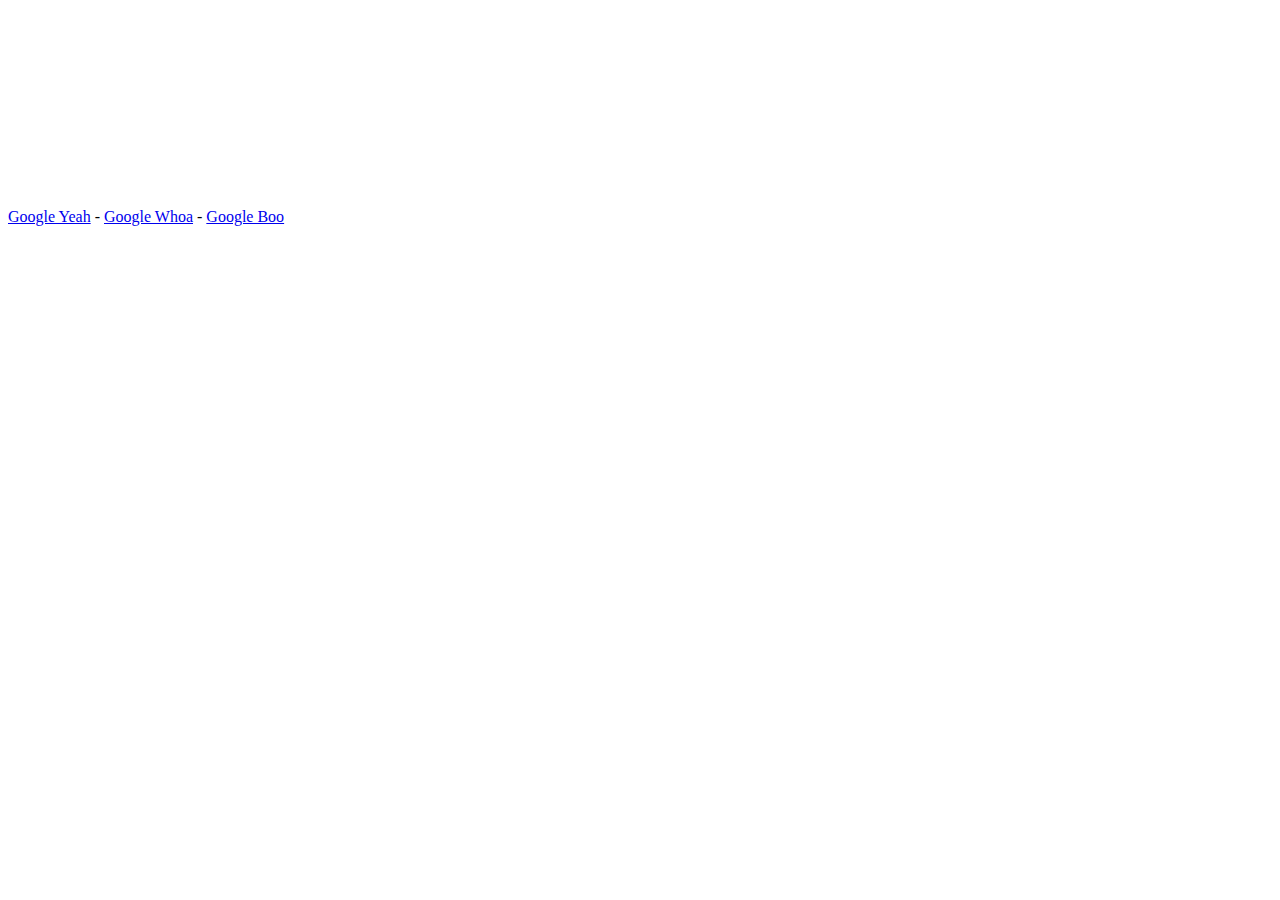
==== ding.html @ d84778eb "Basic of coin are there!" ====
<!DOCTYPE html> 
<html lang="en"> 
<head> 
  <meta charset="UTF-8"> 
  <title>Ding demo</title> 
  <meta name="author" content="Davide Casali - intenseminimalism.com" />
  <link rel="stylesheet" href="style.css" media="all" /> 
  
  <script src="ding.js"></script>
  <script>
    //var game = new Ding(["#gee", "#wee"]);
    var game = new Ding({
      "#gee": 1,
      "#wee": 5
    });
  </script>
</head> 
<body>
  <div style="height: 200px"></div>
  <a href="http://google.com/?s=yeah" id="gee">Google Yeah</a> - 
  <a href="http://google.com/?s=whoa" id="wee">Google Whoa</a> - 
  <a href="http://google.com" id="none">Google Boo</a>
</body>
</html>
---- style.css ----
/****** Coin */
.ding-sprite {
  background: transparent url(coin.gif) no-repeat;
  display: block;
  width: 80px;
  height: 80px;
}
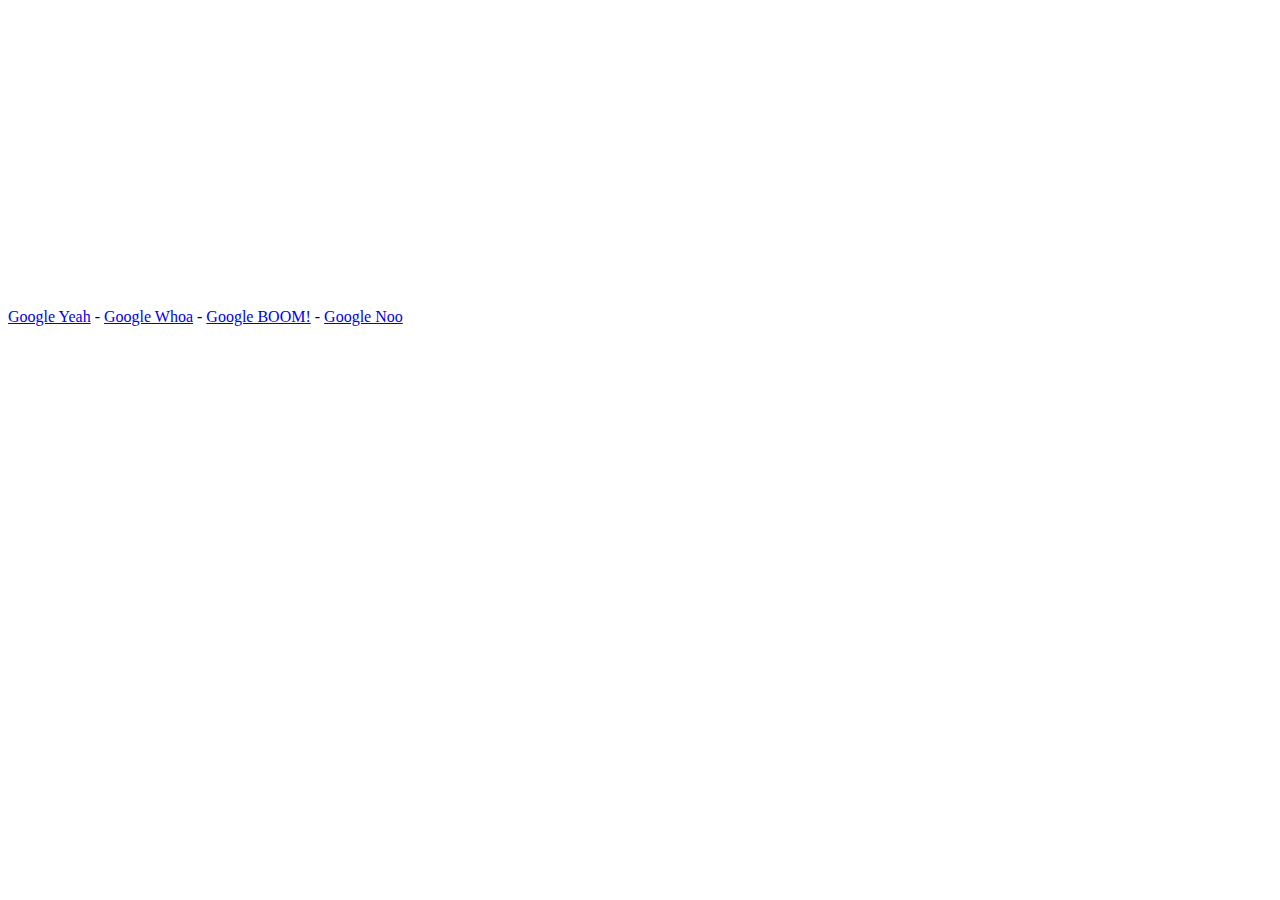
==== commit 4de7c793: "Test page updated with more links and space." ====
--- a/ding.html
+++ b/ding.html
@@ -11,14 +11,16 @@
     //var game = new Ding(["#gee", "#wee"]);
     var game = new Ding({
       "#gee": 1,
-      "#wee": 5
+      "#wee": 5,
+      "#boom": 200
     });
   </script>
 </head> 
 <body>
-  <div style="height: 200px"></div>
+  <div style="height: 300px"></div>
   <a href="http://google.com/?s=yeah" id="gee">Google Yeah</a> - 
   <a href="http://google.com/?s=whoa" id="wee">Google Whoa</a> - 
-  <a href="http://google.com" id="none">Google Boo</a>
+  <a href="http://google.com/?s=whoa" id="boom">Google BOOM!</a> - 
+  <a href="http://google.com" id="none">Google Noo</a>
 </body>
 </html>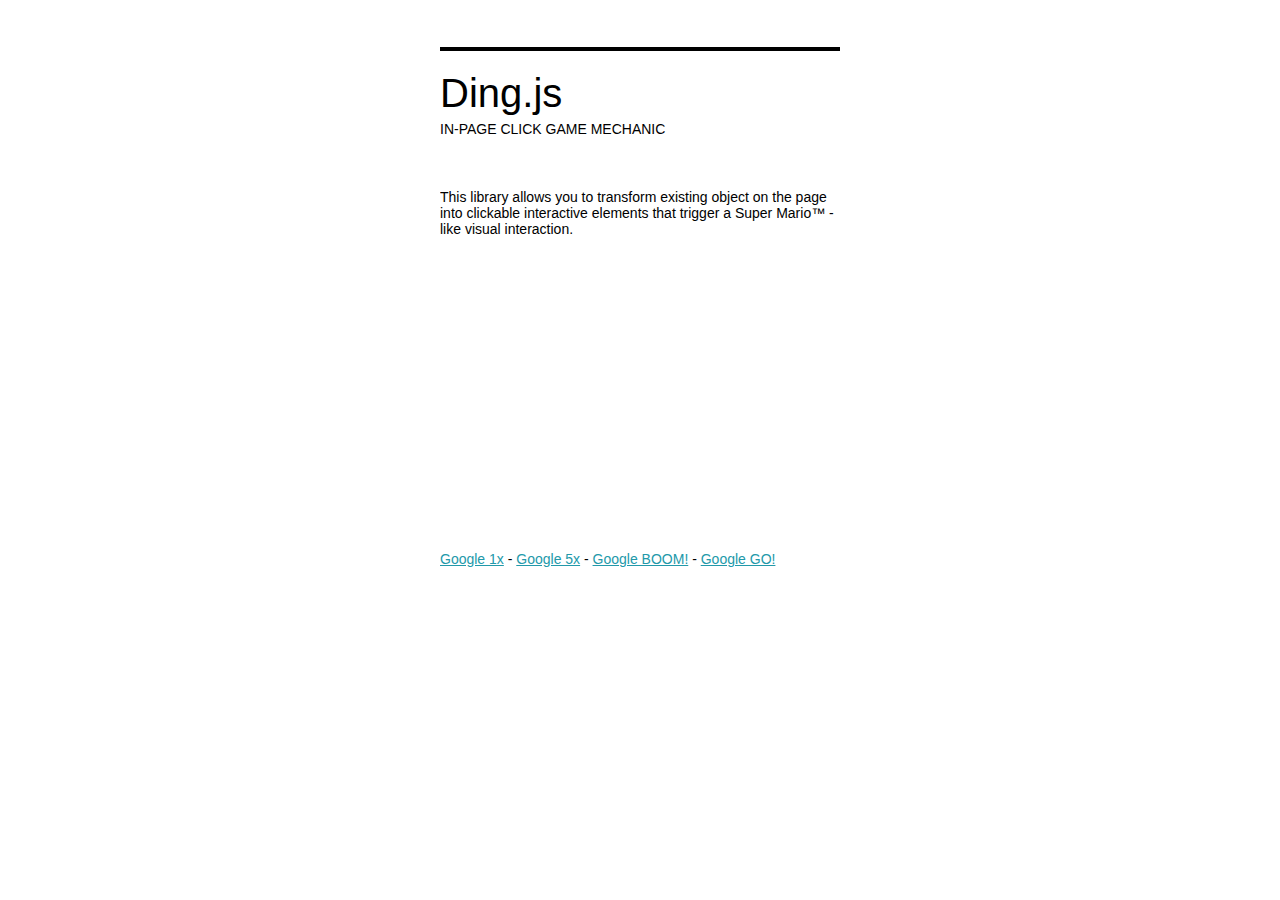
==== commit 7a5eed5d: "Restyled page." ====
--- a/ding.html
+++ b/ding.html
@@ -17,10 +17,22 @@
   </script>
 </head> 
 <body>
-  <div style="height: 300px"></div>
-  <a href="http://google.com/?s=yeah" id="gee">Google Yeah</a> - 
-  <a href="http://google.com/?s=whoa" id="wee">Google Whoa</a> - 
-  <a href="http://google.com/?s=whoa" id="boom">Google BOOM!</a> - 
-  <a href="http://google.com" id="none">Google Noo</a>
+  <div id="all">
+    <h1>
+      Ding.js
+      <small>In-page Click Game Mechanic</small>
+    </h1>
+    
+    <p>
+      This library allows you to transform existing object on the page into clickable interactive elements
+      that trigger a Super Mario&trade; - like visual interaction.
+    </p>
+  
+    <div style="height: 300px"></div>
+    <a href="http://google.com/?s=yeah" id="gee">Google 1x</a> - 
+    <a href="http://google.com/?s=whoa" id="wee">Google 5x</a> - 
+    <a href="http://google.com/?s=whoa" id="boom">Google BOOM!</a> - 
+    <a href="http://google.com" id="none">Google GO!</a>
+  </div>
 </body>
 </html>--- a/style.css
+++ b/style.css
@@ -1,4 +1,8 @@
-
+/*
+ * Ding
+ * latest update: 2011 12 25
+ *
+ */
 
 
 
@@ -8,4 +12,43 @@
   display: block;
   width: 80px;
   height: 80px;
-}+}
+
+
+/**************************************************************************************************** GENERAL */
+body {
+  font-family: Helvetica, Arial, sans-serif;
+  font-size: 14px;
+  color: #000000;
+}
+
+a {
+  color: #2299aa;
+}
+
+#all {
+  width: 400px;
+  margin: 20px auto;
+  overflow: auto;
+}
+
+/**************************************************************************************************** HEADER */
+h1 {
+  border-top: 4px solid #000000;
+  
+  font-size: 40px;
+  font-weight: 100;
+  
+  padding: 20px 0;
+}
+
+h1 small {
+  display: block;
+  
+  font-weight: normal;
+  font-size: 14px;
+  
+  text-transform: uppercase;
+  padding: 5px 0;
+}
+
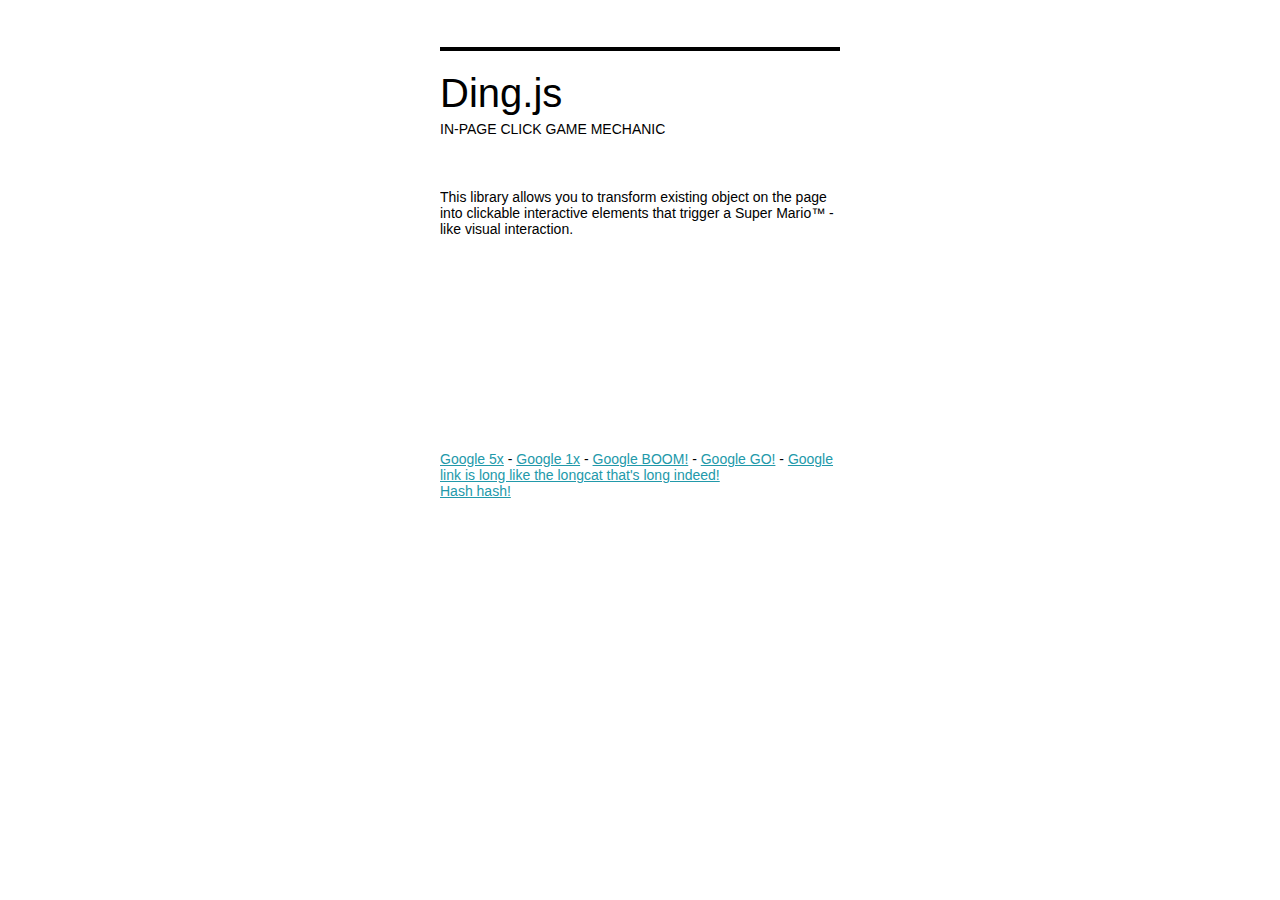
==== commit 199796a7: "Fixed animation (with improved animation loop function, using a delta t in ms). Added zIndex. Re-ini" ====
--- a/ding.html
+++ b/ding.html
@@ -12,8 +12,12 @@
     var game = new Ding({
       "#gee": 1,
       "#wee": 5,
-      "#boom": 200
-    });
+      "#boom": 200,
+      "#longest": 400,
+      "#hashhash": 20
+      },
+      function(selector, countdown) { console.log("Selected!!! -> " + selector + "(" + countdown + ")"); }
+    );
   </script>
 </head> 
 <body>
@@ -28,11 +32,15 @@
       that trigger a Super Mario&trade; - like visual interaction.
     </p>
   
-    <div style="height: 300px"></div>
+    <div style="height: 200px"></div>
+    
+    <a href="http://google.com/?s=whoa" id="wee">Google 5x</a> - 
     <a href="http://google.com/?s=yeah" id="gee">Google 1x</a> - 
-    <a href="http://google.com/?s=whoa" id="wee">Google 5x</a> - 
     <a href="http://google.com/?s=whoa" id="boom">Google BOOM!</a> - 
-    <a href="http://google.com" id="none">Google GO!</a>
+    <a href="http://google.com" id="none">Google GO!</a> - 
+    <a href="http://google.com" id="longest">Google link is long like the longcat that's long indeed!</a>
+    <br/>
+    <a href="#" id="hashhash">Hash hash!</a>
   </div>
 </body>
 </html>--- a/style.css
+++ b/style.css
@@ -1,17 +1,19 @@
 /*
  * Ding
- * latest update: 2011 12 25
+ * last update: 2011-12-25
+ * 
+ * Copyright (C) 2011 by Davide S. Casali <folletto AT gmail DOT com>
+ * 
  *
  */
 
 
-
 /****** Coin */
 .ding-sprite {
-  background: transparent url(coin.gif) no-repeat;
+  background: transparent url(coin.gif) no-repeat center center;
   display: block;
-  width: 80px;
-  height: 80px;
+  width: 60px;
+  height: 60px;
 }
 
 
@@ -24,6 +26,10 @@
 
 a {
   color: #2299aa;
+}
+
+a:hover {
+  background-color: #aaefff;
 }
 
 #all {
